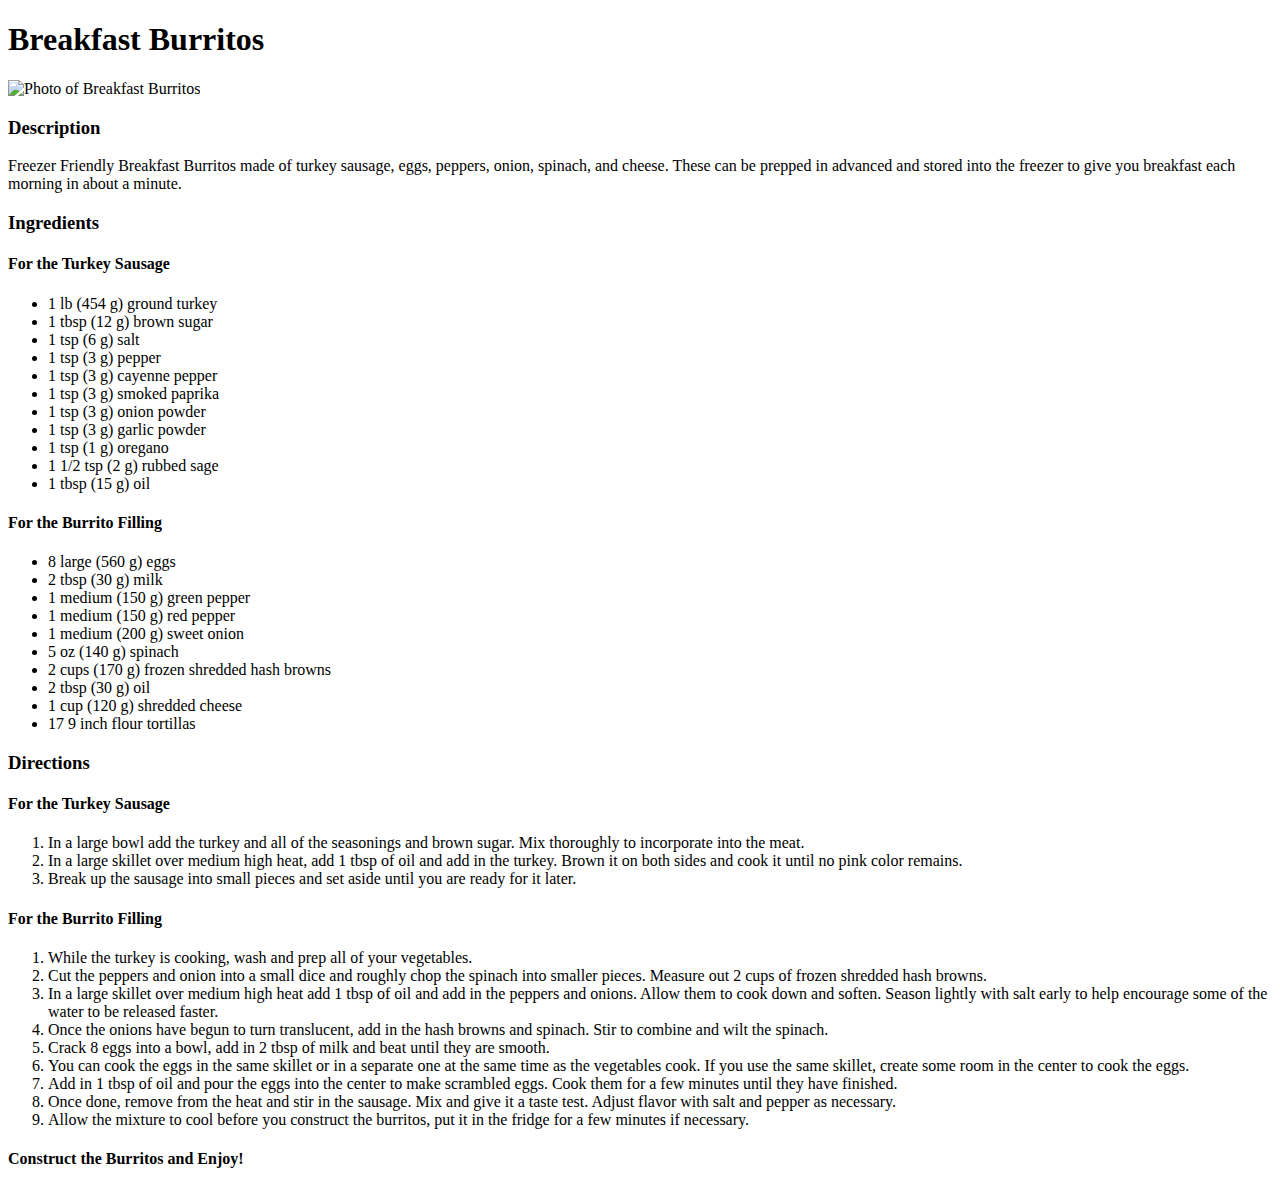
==== recipes/breakfast-burritos.html @ 1ca028ff "Re-Initialize repo after corruption" ====
<!DOCTYPE html>
<html lang="en">
<head>
    <meta charset="UTF-8">
    <meta name="viewport" content="width=device-width, initial-scale=1.0">
    <title>Odin Recipes | Breakfast Burritos</title>
</head>
<body>
    <h1>Breakfast Burritos</h1>
    <img src="https://mealprepmanual.com/wp-content/uploads/2022/05/Breakfast-Burritos-WP-807x1024.jpg" alt="Photo of Breakfast Burritos">
    <h3>Description</h3>
    <p>Freezer Friendly Breakfast Burritos made of turkey sausage, eggs, peppers, onion, spinach, and cheese. These can be prepped in advanced and stored into the freezer to give you breakfast each morning in about a minute.</p>
    <h3>Ingredients</h3>
    <h4>For the Turkey Sausage</h4>
    <ul>
        <li>1 lb (454 g) ground turkey</li>
        <li>1 tbsp (12 g) brown sugar</li>
        <li>1 tsp (6 g) salt</li>
        <li>1 tsp (3 g) pepper</li>
        <li>1 tsp (3 g) cayenne pepper</li>
        <li>1 tsp (3 g) smoked paprika</li>
        <li>1 tsp (3 g) onion powder</li>
        <li>1 tsp (3 g) garlic powder</li>
        <li>1 tsp (1 g) oregano</li>
        <li>1 1/2 tsp (2 g) rubbed sage</li>
        <li>1 tbsp (15 g) oil</li>
    </ul>
    <h4>For the Burrito Filling</h4>
    <ul>
        <li>8 large (560 g) eggs</li>
        <li>2 tbsp (30 g) milk</li>
        <li>1 medium (150 g) green pepper</li>
        <li>1 medium (150 g) red pepper</li>
        <li>1 medium (200 g) sweet onion</li>
        <li>5 oz (140 g) spinach</li>
        <li>2 cups (170 g) frozen shredded hash browns</li>
        <li>2 tbsp (30 g) oil</li>
        <li>1 cup (120 g) shredded cheese</li>
        <li>17 9 inch flour tortillas</li>
    </ul>
    <h3>Directions</h3>
    <h4>For the Turkey Sausage</h4>
    <ol>
        <li>In a large bowl add the turkey and all of the seasonings and brown sugar. Mix thoroughly to incorporate into the meat.</li>
        <li>In a large skillet over medium high heat, add 1 tbsp of oil and add in the turkey. Brown it on both sides and cook it until no pink color remains.</li>
        <li>Break up the sausage into small pieces and set aside until you are ready for it later.</li>
    </ol>
    <h4>For the Burrito Filling</h4>
    <ol>
        <li>While the turkey is cooking, wash and prep all of your vegetables.</li>
        <li>Cut the peppers and onion into a small dice and roughly chop the spinach into smaller pieces. Measure out 2 cups of frozen shredded hash browns.</li>
        <li>In a large skillet over medium high heat add 1 tbsp of oil and add in the peppers and onions. Allow them to cook down and soften. Season lightly with salt early to help encourage some of the water to be released faster.</li>
        <li>Once the onions have begun to turn translucent, add in the hash browns and spinach. Stir to combine and wilt the spinach.</li>
        <li>Crack 8 eggs into a bowl, add in 2 tbsp of milk and beat until they are smooth.</li>
        <li>You can cook the eggs in the same skillet or in a separate one at the same time as the vegetables cook. If you use the same skillet, create some room in the center to cook the eggs.</li>
        <li>Add in 1 tbsp of oil and pour the eggs into the center to make scrambled eggs. Cook them for a few minutes until they have finished.</li>
        <li>Once done, remove from the heat and stir in the sausage. Mix and give it a taste test. Adjust flavor with salt and pepper as necessary.</li>
        <li>Allow the mixture to cool before you construct the burritos, put it in the fridge for a few minutes if necessary.</li>
    </ol>
    

    <h4>Construct the Burritos and Enjoy!</h4>

    
</body>
</html>
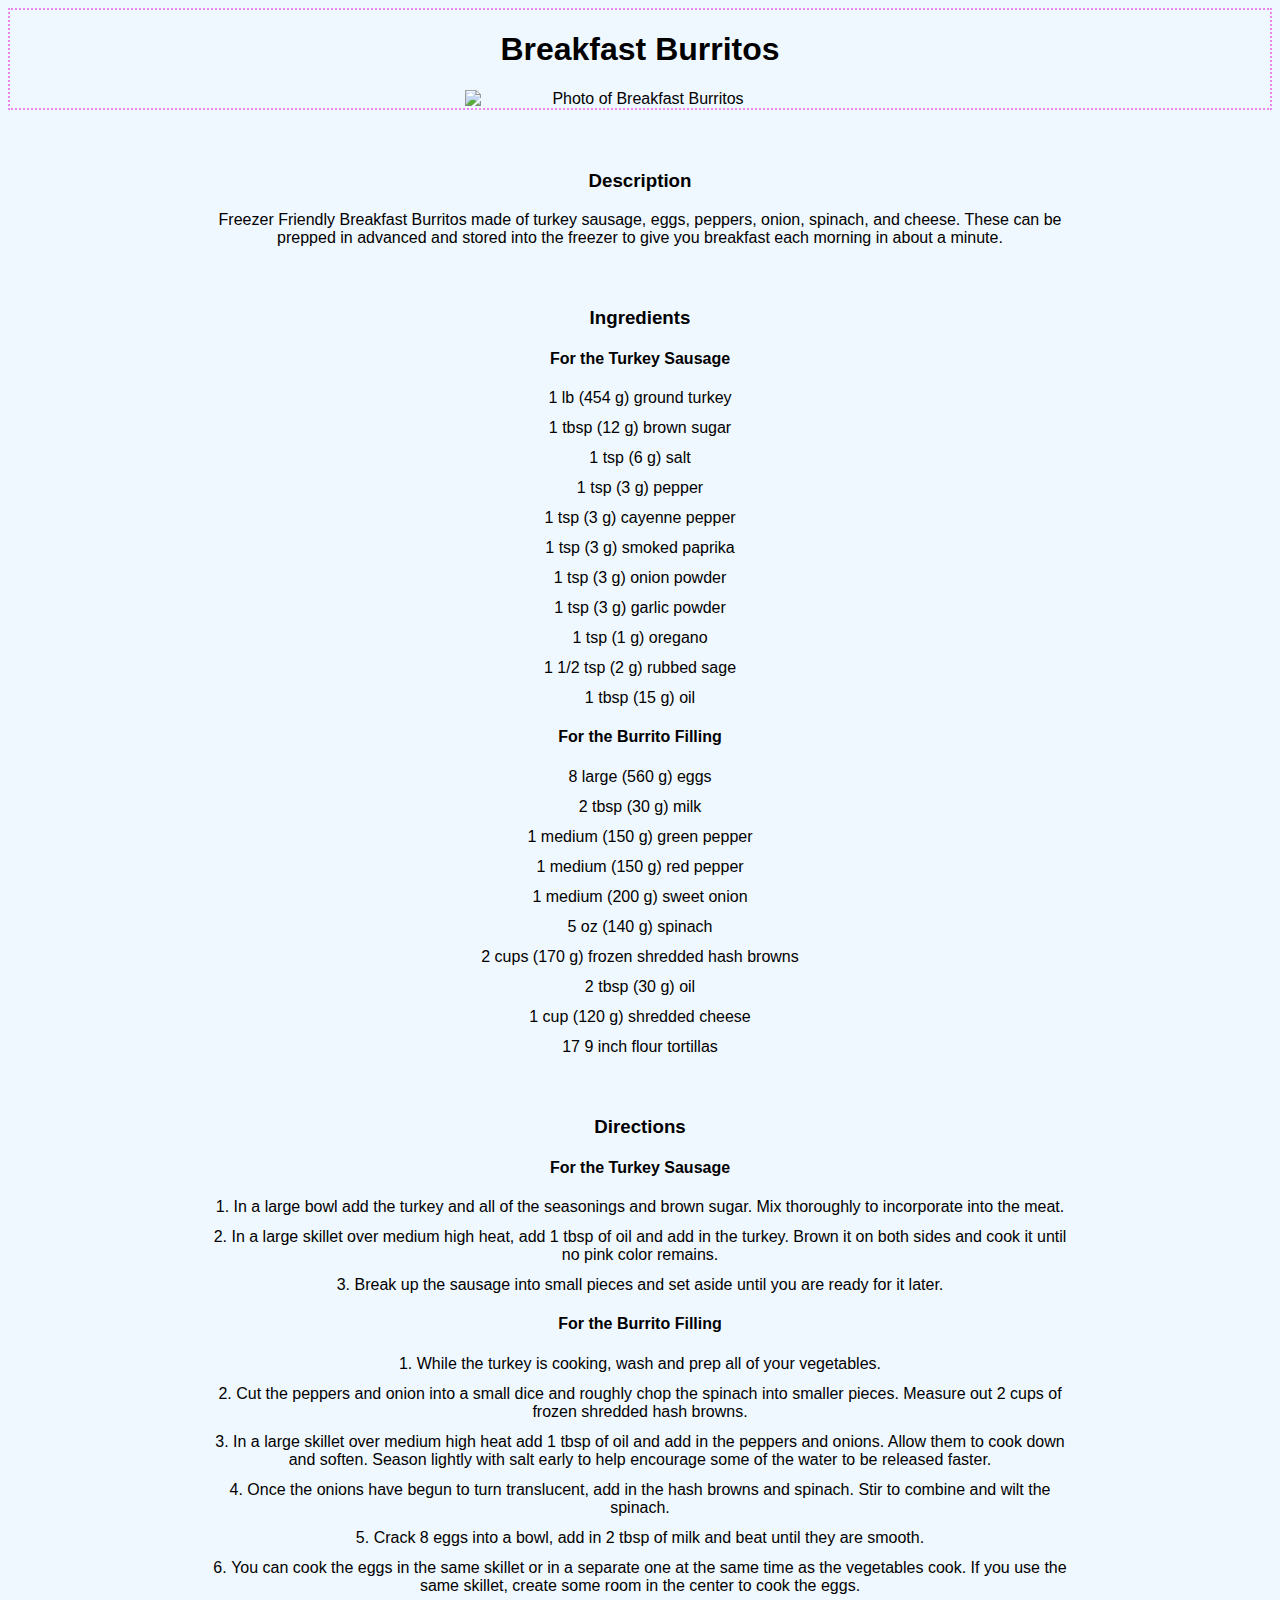
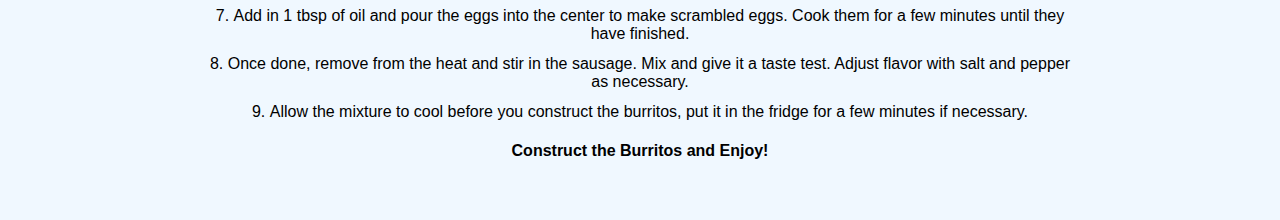
==== commit 8cef35f4: "Initial styling with css" ====
--- a/recipes/breakfast-burritos.html
+++ b/recipes/breakfast-burritos.html
@@ -1,18 +1,33 @@
 <!DOCTYPE html>
 <html lang="en">
-<head>
-    <meta charset="UTF-8">
-    <meta name="viewport" content="width=device-width, initial-scale=1.0">
+  <head>
+    <meta charset="UTF-8" />
+    <meta name="viewport" content="width=device-width, initial-scale=1.0" />
     <title>Odin Recipes | Breakfast Burritos</title>
-</head>
-<body>
-    <h1>Breakfast Burritos</h1>
-    <img src="https://mealprepmanual.com/wp-content/uploads/2022/05/Breakfast-Burritos-WP-807x1024.jpg" alt="Photo of Breakfast Burritos">
-    <h3>Description</h3>
-    <p>Freezer Friendly Breakfast Burritos made of turkey sausage, eggs, peppers, onion, spinach, and cheese. These can be prepped in advanced and stored into the freezer to give you breakfast each morning in about a minute.</p>
-    <h3>Ingredients</h3>
-    <h4>For the Turkey Sausage</h4>
-    <ul>
+    <link rel="stylesheet" href="../style.css" />
+  </head>
+  <body>
+    <div class="page-title">
+      <h1>Breakfast Burritos</h1>
+      <img
+        class="burrito-img"
+        src="https://mealprepmanual.com/wp-content/uploads/2022/05/Breakfast-Burritos-WP-807x1024.jpg"
+        alt="Photo of Breakfast Burritos"
+      />
+    </div>
+    <div class="description">
+      <h3>Description</h3>
+      <p>
+        Freezer Friendly Breakfast Burritos made of turkey sausage, eggs,
+        peppers, onion, spinach, and cheese. These can be prepped in advanced
+        and stored into the freezer to give you breakfast each morning in about
+        a minute.
+      </p>
+    </div>
+    <div class="ingredients">
+      <h3>Ingredients</h3>
+      <h4>For the Turkey Sausage</h4>
+      <ul>
         <li>1 lb (454 g) ground turkey</li>
         <li>1 tbsp (12 g) brown sugar</li>
         <li>1 tsp (6 g) salt</li>
@@ -24,9 +39,9 @@
         <li>1 tsp (1 g) oregano</li>
         <li>1 1/2 tsp (2 g) rubbed sage</li>
         <li>1 tbsp (15 g) oil</li>
-    </ul>
-    <h4>For the Burrito Filling</h4>
-    <ul>
+      </ul>
+      <h4>For the Burrito Filling</h4>
+      <ul>
         <li>8 large (560 g) eggs</li>
         <li>2 tbsp (30 g) milk</li>
         <li>1 medium (150 g) green pepper</li>
@@ -37,30 +52,70 @@
         <li>2 tbsp (30 g) oil</li>
         <li>1 cup (120 g) shredded cheese</li>
         <li>17 9 inch flour tortillas</li>
-    </ul>
-    <h3>Directions</h3>
-    <h4>For the Turkey Sausage</h4>
-    <ol>
-        <li>In a large bowl add the turkey and all of the seasonings and brown sugar. Mix thoroughly to incorporate into the meat.</li>
-        <li>In a large skillet over medium high heat, add 1 tbsp of oil and add in the turkey. Brown it on both sides and cook it until no pink color remains.</li>
-        <li>Break up the sausage into small pieces and set aside until you are ready for it later.</li>
-    </ol>
-    <h4>For the Burrito Filling</h4>
-    <ol>
-        <li>While the turkey is cooking, wash and prep all of your vegetables.</li>
-        <li>Cut the peppers and onion into a small dice and roughly chop the spinach into smaller pieces. Measure out 2 cups of frozen shredded hash browns.</li>
-        <li>In a large skillet over medium high heat add 1 tbsp of oil and add in the peppers and onions. Allow them to cook down and soften. Season lightly with salt early to help encourage some of the water to be released faster.</li>
-        <li>Once the onions have begun to turn translucent, add in the hash browns and spinach. Stir to combine and wilt the spinach.</li>
-        <li>Crack 8 eggs into a bowl, add in 2 tbsp of milk and beat until they are smooth.</li>
-        <li>You can cook the eggs in the same skillet or in a separate one at the same time as the vegetables cook. If you use the same skillet, create some room in the center to cook the eggs.</li>
-        <li>Add in 1 tbsp of oil and pour the eggs into the center to make scrambled eggs. Cook them for a few minutes until they have finished.</li>
-        <li>Once done, remove from the heat and stir in the sausage. Mix and give it a taste test. Adjust flavor with salt and pepper as necessary.</li>
-        <li>Allow the mixture to cool before you construct the burritos, put it in the fridge for a few minutes if necessary.</li>
-    </ol>
-    
+      </ul>
+    </div>
+    <div class="directions">
+      <h3>Directions</h3>
+      <h4>For the Turkey Sausage</h4>
+      <ol>
+        <li>
+          In a large bowl add the turkey and all of the seasonings and brown
+          sugar. Mix thoroughly to incorporate into the meat.
+        </li>
+        <li>
+          In a large skillet over medium high heat, add 1 tbsp of oil and add in
+          the turkey. Brown it on both sides and cook it until no pink color
+          remains.
+        </li>
+        <li>
+          Break up the sausage into small pieces and set aside until you are
+          ready for it later.
+        </li>
+      </ol>
+      <h4>For the Burrito Filling</h4>
+      <ol>
+        <li>
+          While the turkey is cooking, wash and prep all of your vegetables.
+        </li>
+        <li>
+          Cut the peppers and onion into a small dice and roughly chop the
+          spinach into smaller pieces. Measure out 2 cups of frozen shredded
+          hash browns.
+        </li>
+        <li>
+          In a large skillet over medium high heat add 1 tbsp of oil and add in
+          the peppers and onions. Allow them to cook down and soften. Season
+          lightly with salt early to help encourage some of the water to be
+          released faster.
+        </li>
+        <li>
+          Once the onions have begun to turn translucent, add in the hash browns
+          and spinach. Stir to combine and wilt the spinach.
+        </li>
+        <li>
+          Crack 8 eggs into a bowl, add in 2 tbsp of milk and beat until they
+          are smooth.
+        </li>
+        <li>
+          You can cook the eggs in the same skillet or in a separate one at the
+          same time as the vegetables cook. If you use the same skillet, create
+          some room in the center to cook the eggs.
+        </li>
+        <li>
+          Add in 1 tbsp of oil and pour the eggs into the center to make
+          scrambled eggs. Cook them for a few minutes until they have finished.
+        </li>
+        <li>
+          Once done, remove from the heat and stir in the sausage. Mix and give
+          it a taste test. Adjust flavor with salt and pepper as necessary.
+        </li>
+        <li>
+          Allow the mixture to cool before you construct the burritos, put it in
+          the fridge for a few minutes if necessary.
+        </li>
+      </ol>
 
-    <h4>Construct the Burritos and Enjoy!</h4>
-
-    
-</body>
-</html>+      <h4>Construct the Burritos and Enjoy!</h4>
+    </div>
+  </body>
+</html>
--- a/style.css
+++ b/style.css
@@ -0,0 +1,135 @@
+/****** BOILERPLATE ******/
+
+* {
+  box-sizing: border-box;
+  border: none;
+}
+
+/* <html> = the root */
+html {
+  font-size: 62.5%; /* (62.5/100) * 16px = 10px */
+  -webkit-text-size-adjust: none; /* for iOS Safari */
+  text-size-adjust: none; /* for other mobile browsers */
+}
+
+img {
+  display: block;
+  max-width: 100%;
+}
+
+menu:not(article menu),
+ol:not(article ol),
+ul:not(article ul) {
+  list-style: none;
+}
+
+menu,
+ol,
+ul {
+  padding-left: 0;
+}
+
+article ol,
+article ul {
+  list-style-position: inside;
+}
+
+a {
+  /* Places underlines below the descenders */
+  text-underline-position: under;
+
+  /* Sets the thickness as a percentage of the font size */
+  text-decoration-thickness: 8;
+}
+
+label,
+button,
+select,
+summary,
+[type="radio"],
+[type="submit"],
+[type="checkbox"] {
+  cursor: pointer;
+}
+
+:focus:not(:focus-visible) {
+  outline: none;
+}
+
+@media (prefers-reduced-motion: no-preference) {
+  html {
+    scroll-behavior: smooth;
+  }
+}
+
+/****** BOILERPLATE ******/
+
+html {
+  background-color: aliceblue;
+  font-family: Verdana, Geneva, Tahoma, sans-serif;
+}
+
+.page-title {
+  text-align: center;
+  font-size: 1.6rem;
+  border: dotted violet 0.2rem;
+  margin-bottom: 6rem;
+}
+
+.nav {
+  text-align: center;
+  margin-top: 6rem;
+}
+
+.nav-title {
+  font-size: 2rem;
+}
+
+.nav-list {
+  margin-bottom: 1.2rem;
+  font-size: 1.6rem;
+}
+
+.nav-list .item a {
+  text-decoration: none;
+}
+
+.nav-list .item a:hover {
+  text-decoration: underline;
+}
+
+.page-title img {
+  width: 35rem;
+  margin: 0 auto;
+}
+
+.description {
+  text-align: center;
+  font-size: 1.6rem;
+  padding: 0 20rem;
+  margin-bottom: 6rem;
+}
+
+.ingredients {
+  text-align: center;
+  font-size: 1.6rem;
+  padding: 0 20rem;
+  margin-bottom: 6rem;
+}
+
+.ingredients li {
+  margin-bottom: 1.2rem;
+}
+
+.directions {
+  text-align: center;
+  font-size: 1.6rem;
+  padding: 0 20rem;
+  margin-bottom: 6rem;
+}
+
+.directions li {
+  margin-bottom: 1.2rem;
+  list-style: decimal;
+  list-style-position: inside;
+}
